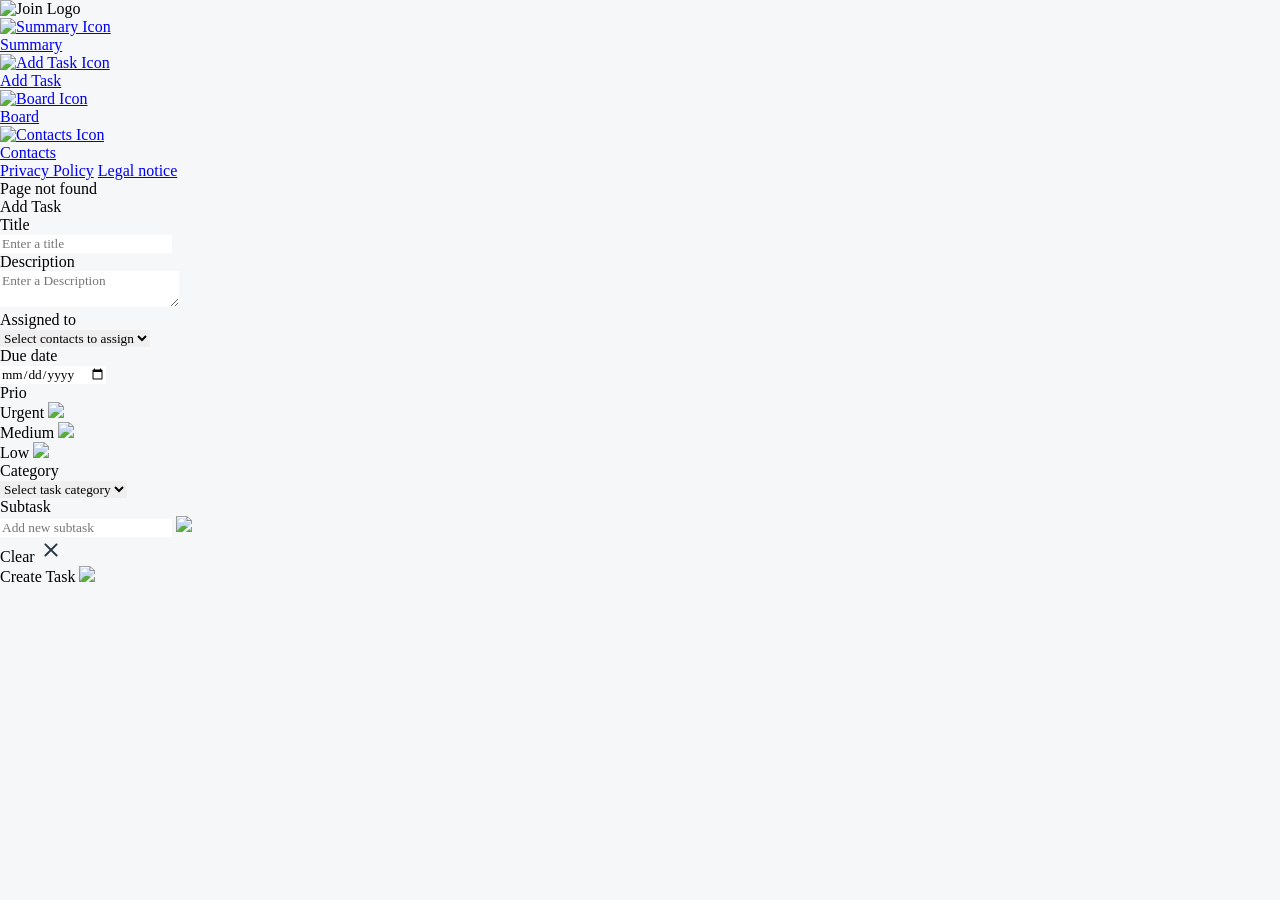
==== add_task.html @ 44313c54 "Fix Slide in and Slide Out from Task Open Frame and fadeIn and Out from Overlay Bg" ====
<!DOCTYPE html>
<html lang="en">

<head>
  <meta charset="UTF-8">
  <meta name="viewport" content="width=device-width, initial-scale=1.0">
  <title>Document</title>

  <link rel="stylesheet" href="/Join/">
  <link rel="stylesheet" href="style.css">
  <link rel="stylesheet" href="./fonts.css">
  <link rel="stylesheet" href="./css/add_task.css">
  <link rel="stylesheet" href="./css/sidebar-header_template.css">
  <link rel="stylesheet" href="./css/mobile-header-footer.css">


  <script src="./script.js"></script>
  <script src="./js/add_task.js"></script>
  <script src="./js/sidebar-header.js"></script>
  <script src="html.js"></script>
  <script src="./storage.js"></script>

</head>

<body onload="includeHTML()">
  <div class="w3include-container">
    <div w3-include-html="assets/templates/sidebar_template.html"></div>
    <main>
      <div w3-include-html="assets/templates/header_template.html"></div>
      <div class="add-task-content">

        <div class="add-task-main-container">
          <div class="add-task-container">
            <div class="add-task-font">Add Task</div>
          </div>
          <form id="myForm" onsubmit="">
            <div class="main-container-center">
              <div class="add-task-container-left">
                <div class="title-main">
                  <div class="title-field">Title</div>
                  <input id="enter_title_field" class="input-field-left-top" type="text" placeholder="Enter a title"
                    required>
                </div>
                <div class="description-main">
                  <div class="description-field">Description</div>
                  <textarea id="enter-description_field" class="enter-description-field"
                    placeholder="Enter a Description"></textarea>
                </div>
                <div class="assigned-main">
                  <div class="assigned-field">Assigned to</div>
                  <select id="select_contacts_field" class="selected-contacts-field" required>
                    <option value="" disabled selected>Select contacts to assign</option>
                    <option value="1">One</option>
                    <option value="2">Two</option>
                  </select>
                </div>
              </div>

              <div class="dividing-line"></div>

              <div class="add-task-container-right">
                <div class="date-container">
                  <div class="due-date">Due date</div>
                  <input id="date_field" class="date-entry-container" type="date" required>
                </div>
                <div class="prio-container">
                  <div class="prio-field">Prio</div>
                  <div class="status-container">
                    <div id="urgent_container" onclick="changePrioColor('urgent')" class="status-definition-container">
                      Urgent <img id="urgent_img" class="prio-images" src="./img/urgent.svg"></div>
                    <div id="medium_container" onclick="changePrioColor('medium')" class="status-definition-container">
                      Medium <img id="medium_img" class="prio-images" src="./img/medium.svg"></div>
                    <div id="low_container" onclick="changePrioColor('low')" class="status-definition-container">Low
                      <img id="low_img" class="prio-images" src="./img/low.svg"></div>
                  </div>
                </div>
                <div class="category-container">
                  <div class="category-field">Category</div>
                  <select id="select_category_field" class="select-category" required>
                    <option value="" disabled selected>Select task category</option>
                    <option value="1">Technical Task</option>
                    <option value="2">User Story</option>
                  </select>
                </div>
                <div class="subtask-container">
                  <div class="subtask-field">Subtask</div>
                  <div class="adding-new-subtask">
                    <input class="subtask-entry-field" id="add_new_subtask_field" placeholder="Add new subtask"
                      required>
                    <img src="./img/add-task-plus.svg">
                  </div>
                </div>
              </div>
            </div>
          </form>
          <div class="clear-and-create-task-container">
            <div id="clear_button" class="clear-container" onclick="clearAllFields()">Clear
              <svg xmlns="http://www.w3.org/2000/svg" width="24" height="25" viewBox="0 0 24 25" fill="none">
                <mask id="mask0_71720_5473" style="mask-type:alpha" maskUnits="userSpaceOnUse" x="0" y="0" width="24"
                  height="25">
                  <rect y="0.96582" width="24" height="24" fill="#D9D9D9" />
                </mask>
                <g mask="url(#mask0_71720_5473)">
                  <path
                    d="M11.9998 14.3659L7.0998 19.2659C6.91647 19.4492 6.68314 19.5409 6.3998 19.5409C6.11647 19.5409 5.88314 19.4492 5.6998 19.2659C5.51647 19.0825 5.4248 18.8492 5.4248 18.5659C5.4248 18.2825 5.51647 18.0492 5.6998 17.8659L10.5998 12.9659L5.6998 8.06587C5.51647 7.88254 5.4248 7.6492 5.4248 7.36587C5.4248 7.08254 5.51647 6.8492 5.6998 6.66587C5.88314 6.48254 6.11647 6.39087 6.3998 6.39087C6.68314 6.39087 6.91647 6.48254 7.0998 6.66587L11.9998 11.5659L16.8998 6.66587C17.0831 6.48254 17.3165 6.39087 17.5998 6.39087C17.8831 6.39087 18.1165 6.48254 18.2998 6.66587C18.4831 6.8492 18.5748 7.08254 18.5748 7.36587C18.5748 7.6492 18.4831 7.88254 18.2998 8.06587L13.3998 12.9659L18.2998 17.8659C18.4831 18.0492 18.5748 18.2825 18.5748 18.5659C18.5748 18.8492 18.4831 19.0825 18.2998 19.2659C18.1165 19.4492 17.8831 19.5409 17.5998 19.5409C17.3165 19.5409 17.0831 19.4492 16.8998 19.2659L11.9998 14.3659Z"
                    fill="#2A3647" />
                </g>
              </svg>
            </div>
            <div id="create_task_button" class="create-task-container" type="button" onclick="">Create Task <img
                src="./img/check.svg"></div>
          </div>
        </div>
      </div>
  </div>
  </main>
</body>

</html>
---- style.css ----
* {
    box-sizing: border-box;
    margin: 0px;
    font-family: "Inter";
    border: unset;
}

*:focus {
    outline: none;
}

html {
    font-size: 0.625em;
}

body {
    font-size: 1.6rem;
    background-color: var(--primary-light-grey);
    margin: 0;
    
}

:root {
    --primary-dark-blue: rgb(42, 54, 71);
    --secondary-dark-blue: rgb(9, 25, 49);
    --primary-grey-sidebar: rgb(205, 205, 205);
    --secondary-grey-sidebar: rgb(168, 168, 168);
    --hover-blue: rgb(41, 171, 226);
    --primary-light-grey: rgb(246, 247, 248);
    --light-grey-placeholder: rgba(209, 209, 209, 0.5);
    --menu-navy-blue: rgb(67, 83, 112);
    --sidebar-width: 23.2rem;
    --header-height: 9.6rem;
    --lable-turquoise: rgb(31, 215, 193);
    --progress-bar-blue: rgb(69, 137, 255);
}

.d-none {
    display: none !important;
}

.main-container-index {
    display: flex;
    width: auto;
    height: 100vh;
    align-items: center;
    justify-content: center;
    background-color: var(--primary-light-grey);
}

.sing-up-header {
    width: 25%;
    position: absolute;
    right: 2rem;
    top: 6rem;
    display: flex;
    justify-content: center;
    align-items: center;
    gap: 2rem;
}

.log-container {
    width: 65.2rem;
    height: 53.3rem;
    box-shadow: 0px 0px 14px 3px rgba(0, 0, 0, 0.04);
    background-color: white;
    border-radius: 30px;
}

.log-in-container {
    position: relative;
    display: flex;
    justify-content: center;
    align-items: center;
    flex-direction: column;
    animation-name: log-in-animation;
    animation-duration: 1.5s;
    animation-timing-function: ease-in-out;
    animation-delay: 0s;
    animation-iteration-count: 1;
    animation-direction: normal;
    animation-fill-mode: forwards;
    opacity: 0;
}

@keyframes log-in-animation {
    0% {
        opacity: 0;
    }

    100% {
        opacity: 1;
    }
}

.log-in-container h1 {
    margin-top: 4.8rem;
    font-size: 6.1rem;
    margin-bottom: 1.8rem;
    font-weight: 700;
}

.log-in-underline {
    background-color: var(--hover-blue);
    height: 3px;
    width: 15rem;
    margin-bottom: 3rem;
    margin-left: auto;
    margin-right: auto;
}

.log-in-input-container {
    display: flex;
    flex-direction: column;
    width: 42.2rem;
    gap: 3.2rem;
}

.log-in-input-box {
    display: flex;
    justify-content: center;
    align-items: center;
    width: 100%;
    border-radius: 10px;
    border: solid 2px;
    padding: 1px;
    border-color: var(--light-grey-placeholder);
    margin-top: 1rem;
    gap: 8px;
    height: 4.8rem;
}

.log-in-input-box input {
    width: 80%;
    border: none !important;
    height: 100%;
    cursor: pointer;
    border-color: white;
    font-size: 2rem;
}

.log-in-input-box input::placeholder {
    color: var(--light-grey-placeholder);
}


.log-in-checkbox {
    display: flex;
}


input[type="checkbox"] + label {

    margin-left: 2rem;
    display: flex;
    align-items: center;
    padding-left: 1.6rem;
    width: 44rem;
    height: 3.2rem;
}


input[type="checkbox"] {
    position: relative;
    left: 1.5rem;
    top: -0.4rem;
    z-index: 0;
    appearance: none;
}


input[type="checkbox"] + label::before {
    width: 2.2rem;
    height: 1.9rem;
    background-image: url("./assets/img/chechbox.svg");
    background-repeat: no-repeat;
    display: block;
    content: "";
    float: left;
    margin-right: 1.6rem;
    z-index: 5;
    position: relative;
}


input[type="checkbox"]:checked + label::before {
    background-image: url("./assets/img/checkbox_checked.svg");

}

.btn-log-in-container {
    width: 32.2rem;
    height: 4.8rem;
    gap: 3.5rem;
    display: flex;
    justify-content: center;
    align-items: center;
    margin-left: auto;
    margin-right: auto;
    margin-bottom: 4.8rem;
}

.btn-log-in {
    width: 11rem;
    height: 4.8rem;
    background-color: var(--primary-dark-blue);
    font-size: 2.1rem;
    font-weight: 700;
    border-radius: 8px;
    color: white;
}

.btn-log-in:hover {
    cursor: pointer;
    background-color: var(--hover-blue);
    border-width: 0;
    box-shadow: 0px 6px 15px -4px rgba(0, 0, 0, 0.58);
    -webkit-box-shadow: 0px 6px 15px -4px rgba(0, 0, 0, 0.58);
    -moz-box-shadow: 0px 6px 15px -4px rgba(0, 0, 0, 0.58);
}

.btn-log-in-guest {
    width: 17.7rem;
    height: 4.8rem;
    background-color: white;
    font-size: 2.1rem;
    font-weight: 700;
    border-radius: 8px;
    color: var(--primary-dark-blue);
    border: 1px solid;
    border-color: var(--primary-dark-blue);
}

.btn-log-in-guest:hover {
    cursor: pointer;
    color: var(--hover-blue);
    border-color: var(--hover-blue);
    box-shadow: 0px 6px 15px -4px rgba(0, 0, 0, 0.58);
    -webkit-box-shadow: 0px 6px 15px -4px rgba(0, 0, 0, 0.58);
    -moz-box-shadow: 0px 6px 15px -4px rgba(0, 0, 0, 0.58);
}

.log-in-msg {
    position: absolute;
    top: 24.2rem;
    left: 22rem;

}

.main-logo {
    width: 31.3rem;
    height: 40.4rem;
    z-index: 10;
    position: absolute;
    top: 50%;
    left: 50%;
    transform: translate(-50%, -50%);
    animation: moveAndResize 1s ease-in-out forwards;
    animation-delay: 250ms;
}

@keyframes moveAndResize {
    0% {
        top: 50%;
        left: 50%;
        transform: translate(-50%, -50%);
        width: 31.3rem;
        height: 40.4rem;
    }

    100% {
        top: 6rem;
        left: 7rem;
        transform: translate(0, 0);
        width: 10rem;
        height: 12.1rem;
    }
}

/* sign Up Container */

.sing-up-container {
    display: flex;
    flex-direction: column;
    align-items: center;
    position: relative;
    width: 100%;
    height: 100%;
}

.sing-up-container h1 {
    font-size: 6.1rem;
    font-style: normal;
    font-weight: 700;
    margin-top: 4.8rem;
    margin-bottom: 1.8rem;
}

.sing-up-content {
    display: flex;
    flex-direction: column;
    align-items: center;
    gap: 1.6rem;
    width: 42.2rem;
}

.sing-up-input-container {
    display: flex;
    flex-direction: column;
    align-items: flex-start;
    gap: 24px;
    width: 100%;
}

.left-arrow {
    position: absolute;
    top: 6rem;
    left: 5rem;
    width: 5.2rem;
    height: 5.2rem;
}

.height-sing-up {
    height: 68.4rem !important;
}

.sign-up-btn-container {
    display: flex;
    justify-content: center;
    align-items: center;
    margin-top: 3.2rem;
    margin-left: auto;
    margin-right: auto;
}

#message {
    margin-inline: auto;
}

.sing-up-check-box {
    display: flex;
    align-items: center;
    margin-top: 1.6rem;
    justify-content: center;
}

.btn-sign-up {
    width: 11rem;
    height: 4.8rem;
    background-color: var(--primary-dark-blue);
    font-size: 2.1rem;
    font-weight: 700;
    border-radius: 8px;
    color: white;
}

.btn-sign-up:hover {
    cursor: pointer;
    background-color: var(--hover-blue);
    border-width: 0;
    box-shadow: 0px 6px 15px -4px rgba(0, 0, 0, 0.58);
    -webkit-box-shadow: 0px 6px 15px -4px rgba(0, 0, 0, 0.58);
    -moz-box-shadow: 0px 6px 15px -4px rgba(0, 0, 0, 0.58);
}

.register-succesful {
    width: 100%;
    height: 100%;
    z-index: 99;
    display: flex;
    position: absolute;
    justify-content: center;
    align-items: center;
    font-size: 4rem;
    color: var(--hover-blue);
}


.footer-text-container{
    width: 100%;
    height: 3.5rem;
    position: absolute;
    bottom: 4rem;
    justify-content: center;
    align-items: center;
    display: flex;
}

.footer-text{
    padding: 0.8rem;
    color: #A8A8A8;
    text-decoration: none;
}

.footer-text:hover{
    color: var(--hover-blue);
    font-weight: 900;
}

.sign-up-link{
    text-decoration: none;
    color: var(--hover-blue);
}

.sign-up-link:hover{
    text-decoration: underline;
}
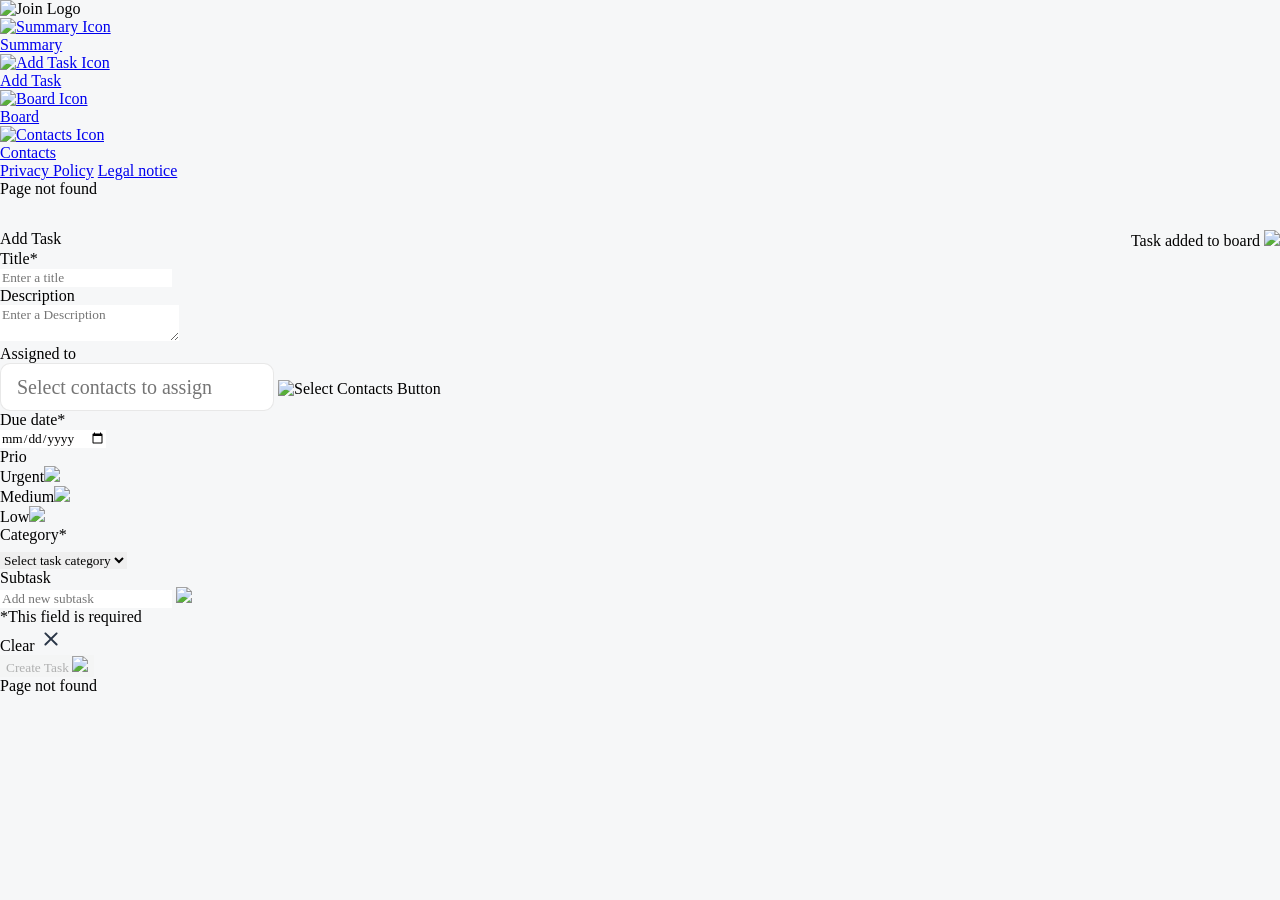
==== commit f856a8b7: "added close task outside the div" ====
--- a/add_task.html
+++ b/add_task.html
@@ -2,57 +2,77 @@
 <html lang="en">
 
 <head>
-  <meta charset="UTF-8">
-  <meta name="viewport" content="width=device-width, initial-scale=1.0">
-  <title>Document</title>
+  <meta charset="UTF-8" />
+  <meta name="viewport" content="width=device-width, initial-scale=1.0" />
+  <title>Join</title>
 
-  <link rel="stylesheet" href="/Join/">
-  <link rel="stylesheet" href="style.css">
-  <link rel="stylesheet" href="./fonts.css">
-  <link rel="stylesheet" href="./css/add_task.css">
-  <link rel="stylesheet" href="./css/sidebar-header_template.css">
-  <link rel="stylesheet" href="./css/mobile-header-footer.css">
+  <link rel="icon" type="image/svg" href="./assets/img/LogoFavicon.svg" />
 
+  <link rel="stylesheet" href="style.css" />
+  <link rel="stylesheet" href="./fonts.css" />
+  <link rel="stylesheet" href="./css/add_task.css" />
+  <link rel="stylesheet" href="./css/add_task_mobile.css" />
+  <link rel="stylesheet" href="./css/sidebar-header_template.css" />
+  <link rel="stylesheet" href="./css/mobile-header-footer.css" />
+  <link rel="stylesheet" href="./css/add-task-slider.css" />
+  <link rel="stylesheet" href="./css/edit-board-slider.css" />
 
+  <script src="./js/board.js"></script>
+  <script src="./js/task-open.js"></script>
+  <script src="./js/storage.js"></script>
   <script src="./script.js"></script>
-  <script src="./js/add_task.js"></script>
   <script src="./js/sidebar-header.js"></script>
   <script src="html.js"></script>
-  <script src="./storage.js"></script>
-
+  <script src="./js/contacts.js"></script>
+  <script src="./js/task-edit.js"></script>
+  <script src="./js/render-board.js"></script>
+  <script src="./js/add_task.js"></script>
+  <script src="./js/add_task_generate_html.js"></script>
 </head>
 
-<body onload="includeHTML()">
+<body onload="includeHTML(), initAddTask()">
   <div class="w3include-container">
     <div w3-include-html="assets/templates/sidebar_template.html"></div>
-    <main>
-      <div w3-include-html="assets/templates/header_template.html"></div>
+    <main class="main-add-task-container">
+      <div w3-include-html="assets/templates/header_template.html" class="w3-header"></div>
       <div class="add-task-content">
-
         <div class="add-task-main-container">
           <div class="add-task-container">
             <div class="add-task-font">Add Task</div>
+            <div id="sending_confirmation" class="sending-confirmation">
+              Task added to board <img class="confirmation-picture" src="./assets/img/added-task-to-board-icon.svg" />
+            </div>
           </div>
-          <form id="myForm" onsubmit="">
+          <form id="add_task_validation" onsubmit="createTask(); return false" onclick="doNotForward(event)">
             <div class="main-container-center">
               <div class="add-task-container-left">
                 <div class="title-main">
-                  <div class="title-field">Title</div>
+                  <div class="title-field">Title<span class="star">*</span></div>
                   <input id="enter_title_field" class="input-field-left-top" type="text" placeholder="Enter a title"
-                    required>
+                    required />
                 </div>
                 <div class="description-main">
                   <div class="description-field">Description</div>
-                  <textarea id="enter-description_field" class="enter-description-field"
+                  <textarea id="enter_description_field" class="enter-description-field"
                     placeholder="Enter a Description"></textarea>
                 </div>
                 <div class="assigned-main">
                   <div class="assigned-field">Assigned to</div>
-                  <select id="select_contacts_field" class="selected-contacts-field" required>
-                    <option value="" disabled selected>Select contacts to assign</option>
-                    <option value="1">One</option>
-                    <option value="2">Two</option>
-                  </select>
+                  <div class="assigned-to-input-slider">
+                    <input id="et_select_contacts_search" class="assigned-to-slider" type="text"
+                      placeholder="Select contacts to assign" autocomplete="off"
+                      onkeyup="filterUserOnAssignedTo('et_select_contacts_search', 'et_contact_overlay', 10)" />
+                    <img id="select-contacts_down" class="select-contacts-dropdown"
+                      src="./assets/img/arrow_drop_down.svg" alt="Select Contacts Button"
+                      onclick="openContactOverlay('et_contact_overlay','et_selected_contacts')" />
+                    <img id="select-contacts_up" class="select-contacts-dropdown d-none"
+                      src="./assets/img/arrow_drop_up.svg" alt="Select Contacts Button"
+                      onclick="openContactOverlay('et_contact_overlay', 'et_selected_contacts')" />
+                    <div class="p-relative">
+                      <div class="contact-overlay d-none" id="et_contact_overlay"></div>
+                      <div id="et_selected_contacts" class="selected-contacts"></div>
+                    </div>
+                  </div>
                 </div>
               </div>
 
@@ -60,60 +80,79 @@
 
               <div class="add-task-container-right">
                 <div class="date-container">
-                  <div class="due-date">Due date</div>
-                  <input id="date_field" class="date-entry-container" type="date" required>
+                  <div class="due-date">Due date<span class="star">*</span></div>
+                  <input id="date_field" class="date-entry-container" type="date" placeholder="tt.mm.jjjj"
+                    onfocus="(this.type = 'date')" required />
                 </div>
                 <div class="prio-container">
                   <div class="prio-field">Prio</div>
                   <div class="status-container">
-                    <div id="urgent_container" onclick="changePrioColor('urgent')" class="status-definition-container">
-                      Urgent <img id="urgent_img" class="prio-images" src="./img/urgent.svg"></div>
-                    <div id="medium_container" onclick="changePrioColor('medium')" class="status-definition-container">
-                      Medium <img id="medium_img" class="prio-images" src="./img/medium.svg"></div>
-                    <div id="low_container" onclick="changePrioColor('low')" class="status-definition-container">Low
-                      <img id="low_img" class="prio-images" src="./img/low.svg"></div>
+                    <div id="Urgent_container" onclick="changePrioColor('Urgent')" class="status-definition-container">
+                      Urgent<img id="Urgent_img" class="prio-images" src="./assets/img/Urgent.svg" />
+                    </div>
+                    <div id="Medium_container" onclick="changePrioColor('Medium')" class="status-definition-container">
+                      Medium<img id="Medium_img" class="prio-images" src="./assets/img/Medium.svg" />
+                    </div>
+                    <div id="Low_container" onclick="changePrioColor('Low')" class="status-definition-container">
+                      Low<img id="Low_img" class="prio-images" src="./assets/img/Low.svg" />
+                    </div>
                   </div>
                 </div>
                 <div class="category-container">
-                  <div class="category-field">Category</div>
-                  <select id="select_category_field" class="select-category" required>
-                    <option value="" disabled selected>Select task category</option>
-                    <option value="1">Technical Task</option>
-                    <option value="2">User Story</option>
+                  <div class="category-field">Category<span class="star">*</span></div>
+                  <select class="minimal select-category" id="select_category_field" required>
+                    <option value="" class="placeholder" disabled selected>Select task category</option>
+                    <option class="category-options">Technical Task</option>
+                    <option class="category-options">User Story</option>
                   </select>
                 </div>
                 <div class="subtask-container">
                   <div class="subtask-field">Subtask</div>
                   <div class="adding-new-subtask">
-                    <input class="subtask-entry-field" id="add_new_subtask_field" placeholder="Add new subtask"
-                      required>
-                    <img src="./img/add-task-plus.svg">
+                    <input onclick="handleSubtaskActions()" class="subtask-entry-field" id="add_new_subtask_field"
+                      placeholder="Add new subtask" />
+                    <img id="normal_subtask_icon" class="normal-subtask-icon"
+                      onclick="changingSubtaskIcons(), handleSubtaskActions()" src="./assets/img/add-task-plus.svg" />
+                    <div id="three_subtask_icons" class="three-subtask-icons d-none">
+                      <img id="adding_subtask_icon-c" class="subtask-icons" src="./assets/img/cancel.svg"
+                        onclick="closeSubtaskIcons()" /><img src="./assets/img/vector-line.svg" />
+                      <img id="adding_subtask_icon-ok" class="subtask-icons" onclick="displaySubtasks()"
+                        src="./assets/img/check-dark.svg" />
+                    </div>
                   </div>
+                  <div id="subtask_display_container" class="subtask-display"></div>
                 </div>
               </div>
             </div>
+
+            <div class="clear-and-create-task-container">
+              <div class="required-advise"><span class="star">*</span>This field is required</div>
+              <div class="clear-and-create-area">
+                <div id="clear_button" class="clear-container" onclick="clearAllFields()">
+                  Clear
+                  <svg xmlns="http://www.w3.org/2000/svg" width="24" height="25" viewBox="0 0 24 25" fill="none">
+                    <mask id="mask0_71720_5473" style="mask-type: alpha" maskUnits="userSpaceOnUse" x="0" y="0"
+                      width="24" height="25">
+                      <rect y="0.96582" width="24" height="24" fill="#D9D9D9" />
+                    </mask>
+                    <g mask="url(#mask0_71720_5473)">
+                      <path
+                        d="M11.9998 14.3659L7.0998 19.2659C6.91647 19.4492 6.68314 19.5409 6.3998 19.5409C6.11647 19.5409 5.88314 19.4492 5.6998 19.2659C5.51647 19.0825 5.4248 18.8492 5.4248 18.5659C5.4248 18.2825 5.51647 18.0492 5.6998 17.8659L10.5998 12.9659L5.6998 8.06587C5.51647 7.88254 5.4248 7.6492 5.4248 7.36587C5.4248 7.08254 5.51647 6.8492 5.6998 6.66587C5.88314 6.48254 6.11647 6.39087 6.3998 6.39087C6.68314 6.39087 6.91647 6.48254 7.0998 6.66587L11.9998 11.5659L16.8998 6.66587C17.0831 6.48254 17.3165 6.39087 17.5998 6.39087C17.8831 6.39087 18.1165 6.48254 18.2998 6.66587C18.4831 6.8492 18.5748 7.08254 18.5748 7.36587C18.5748 7.6492 18.4831 7.88254 18.2998 8.06587L13.3998 12.9659L18.2998 17.8659C18.4831 18.0492 18.5748 18.2825 18.5748 18.5659C18.5748 18.8492 18.4831 19.0825 18.2998 19.2659C18.1165 19.4492 17.8831 19.5409 17.5998 19.5409C17.3165 19.5409 17.0831 19.4492 16.8998 19.2659L11.9998 14.3659Z"
+                        fill="#2A3647" />
+                    </g>
+                  </svg>
+                </div>
+                <button type="submit" id="create_task_button" class="create-task-container" type="button" disabled>
+                  Create Task <img src="./assets/img/check.svg" />
+                </button>
+              </div>
+            </div>
           </form>
-          <div class="clear-and-create-task-container">
-            <div id="clear_button" class="clear-container" onclick="clearAllFields()">Clear
-              <svg xmlns="http://www.w3.org/2000/svg" width="24" height="25" viewBox="0 0 24 25" fill="none">
-                <mask id="mask0_71720_5473" style="mask-type:alpha" maskUnits="userSpaceOnUse" x="0" y="0" width="24"
-                  height="25">
-                  <rect y="0.96582" width="24" height="24" fill="#D9D9D9" />
-                </mask>
-                <g mask="url(#mask0_71720_5473)">
-                  <path
-                    d="M11.9998 14.3659L7.0998 19.2659C6.91647 19.4492 6.68314 19.5409 6.3998 19.5409C6.11647 19.5409 5.88314 19.4492 5.6998 19.2659C5.51647 19.0825 5.4248 18.8492 5.4248 18.5659C5.4248 18.2825 5.51647 18.0492 5.6998 17.8659L10.5998 12.9659L5.6998 8.06587C5.51647 7.88254 5.4248 7.6492 5.4248 7.36587C5.4248 7.08254 5.51647 6.8492 5.6998 6.66587C5.88314 6.48254 6.11647 6.39087 6.3998 6.39087C6.68314 6.39087 6.91647 6.48254 7.0998 6.66587L11.9998 11.5659L16.8998 6.66587C17.0831 6.48254 17.3165 6.39087 17.5998 6.39087C17.8831 6.39087 18.1165 6.48254 18.2998 6.66587C18.4831 6.8492 18.5748 7.08254 18.5748 7.36587C18.5748 7.6492 18.4831 7.88254 18.2998 8.06587L13.3998 12.9659L18.2998 17.8659C18.4831 18.0492 18.5748 18.2825 18.5748 18.5659C18.5748 18.8492 18.4831 19.0825 18.2998 19.2659C18.1165 19.4492 17.8831 19.5409 17.5998 19.5409C17.3165 19.5409 17.0831 19.4492 16.8998 19.2659L11.9998 14.3659Z"
-                    fill="#2A3647" />
-                </g>
-              </svg>
-            </div>
-            <div id="create_task_button" class="create-task-container" type="button" onclick="">Create Task <img
-                src="./img/check.svg"></div>
-          </div>
         </div>
       </div>
+      <div w3-include-html="assets/templates/mobile_sidebar_template.html"></div>
+    </main>
   </div>
-  </main>
 </body>
 
 </html>
--- a/css/add-task-slider.css
+++ b/css/add-task-slider.css
@@ -0,0 +1,538 @@
+.slider-bg {
+    display: flex;
+    justify-content: center;
+    align-items: center;
+    position: fixed;
+    top: 0;
+    left: 0;
+    right: 0;
+    z-index: 997;
+    width: 100%;
+    height: 100%;
+    background-color: rgba(0, 0, 0, 0.2);
+    animation: 300ms ease-in-out 0s fadeIn forwards;
+}
+
+.slider-frame {
+    width: 111.6rem;
+    display: flex;
+    flex-direction: column;
+    padding: 6.4rem 4rem 6.4rem 7.4rem;
+    height: 87rem;
+    border-radius: 3rem;
+    background: white;
+    box-shadow: 0 0 0.4rem 0 rgba(0, 0, 0, 0.1);
+}
+
+.add-task-head {
+    display: flex;
+    justify-content: space-between;
+    align-items: flex-start;
+    width: 100%;
+}
+
+.add-task-head h1 {
+    font-size: 6.1rem;
+    font-style: normal;
+    font-weight: 700;
+}
+
+.close-button {
+    display: flex;
+    justify-content: center;
+    align-items: center;
+    width: 3.2rem;
+    height: 3.2rem;
+}
+
+.close-button:hover {
+    border-radius: 100%;
+    background-color: var(--light-grey-placeholder);
+    cursor: pointer;
+}
+
+.add-task-container {
+    display: flex;
+    justify-content: space-between;
+    align-items: flex-start;
+    margin-top: 3.2rem;
+}
+
+/* left side */
+.left-side-slider {
+    display: flex;
+    flex-direction: column;
+    width: 44rem;
+    gap: 1.6rem;
+}
+
+.title-content-slider {
+    display: flex;
+    flex-direction: column;
+    gap: 0.8rem;
+}
+
+.span-style-slider {
+    color: var(--primary-dark-blue);
+}
+
+.required-star-slider {
+    color: red;
+}
+
+#title_input_slider,
+.assigned-to-slider,
+#calendar_add_task_slider,
+#slider_subtask-input {
+    border: 0.1rem solid var(--light-grey-placeholder);
+    border-radius: 1rem;
+    padding: 0 1.6rem;
+    height: 4.8rem;
+    font-size: 2rem;
+    font-family: Inter;
+    cursor: pointer;
+}
+
+#title_input_slider:focus,
+#calendar_add_task_slider:focus,
+.description-textarea:focus {
+    border: 0.1rem solid var(--hover-blue);
+    outline: none;
+}
+
+.assigned-to-slider:focus {
+    border: 0.1rem solid var(--hover-blue);
+    outline: none;
+    background-image: url(../assets/img/arrow_drop_up.svg);
+}
+
+.error-message-slider {
+    color: red;
+    font-size: 1.2rem;
+    margin-top: 0.4rem;
+}
+
+.slider-description {
+    display: flex;
+    flex-direction: column;
+    gap: 0.8rem;
+}
+
+.description-textarea {
+    padding: 1.2rem 1.6rem 1.2rem 1.6rem;
+    border: 0.1rem solid var(--light-grey-placeholder);
+    border-radius: 1rem;
+    height: 12rem;
+    max-width: 44rem;
+    max-height: 29.3rem;
+    min-height: 5rem;
+    min-width: 44rem;
+    font-size: 2rem;
+    cursor: pointer;
+    background-image: url(../assets/img/subtask-description-resize.svg);
+    background-repeat: no-repeat;
+    background-position: right 2px bottom 2px;
+}
+
+.slider-assigned {
+    display: flex;
+    flex-direction: column;
+    gap: 0.8rem;
+}
+
+.assigned-to-slider {
+    background-image: url(../assets/img/arrow_drop_down.svg);
+    background-repeat: no-repeat;
+    background-position-y: center;
+    background-position-x: 95%;
+    cursor: pointer;
+}
+
+.assigned-to-slider:hover {
+    border: 0.1rem solid var(--secondary-grey-sidebar);
+}
+
+.p-relative {
+    position: relative;
+    display: flex;
+    flex-direction: column;
+    width: 100%;
+}
+
+.contact-overlay {
+    position: absolute;
+    flex-direction: column;
+    gap: 0.3rem;
+    width: 100%;
+    background-color: white;
+    max-height: 18rem;
+    overflow-y: auto;
+    border-radius: 1rem;
+}
+
+.slider-contact-label {
+    border-radius: 1rem;
+}
+
+.current-contact-slider {
+    display: flex;
+    align-items: center;
+    justify-content: space-between;
+    height: 5.6rem;
+    font-size: 2rem;
+    border-radius: 1rem;
+    padding-inline: 0.8rem;
+    cursor: pointer;
+}
+
+.current-contact-slider:hover {
+    background-color: var(--light-grey-placeholder);
+}
+
+.contact-badge {
+    display: flex;
+    border: 0.2rem solid white;
+    justify-content: center;
+    align-items: center;
+    color: white;
+    height: 4.2rem;
+    width: 4.2rem;
+    border-radius: 100%;
+    background-color: white;
+}
+
+.contact-badge:hover {
+    background-color: rgba(12, 46, 98, 0.12);
+}
+
+.checkbox-container {
+    font-size: 2.4rem;
+    cursor: pointer;
+    caret-color: transparent;
+    display: flex;
+    align-items: center;
+}
+
+.checkbox-icon {
+    width: 2.4rem;
+    height: 2.4rem;
+}
+
+.img-checked {
+    width: 2.4rem;
+    height: 2.4rem;
+    padding-left: 0.15rem;
+    margin-bottom: 0.15rem;
+}
+
+.img-unchecked {
+    padding-right: 0rem;
+    width: 2.4rem;
+    height: 2.4rem;
+}
+
+.checkbox-container input {
+    display: none;
+}
+
+.img-checked {
+    display: none;
+}
+
+.checkbox-container input:checked ~ .img-checked {
+    display: inline;
+}
+
+.checkbox-container input:checked ~ .img-unchecked {
+    display: none;
+}
+
+.d-flex {
+    display: flex !important;
+}
+
+#selected_contacts {
+    display: flex;
+    flex-wrap: wrap;
+    gap: 0.8rem;
+}
+
+.separator {
+    width: 0.05rem;
+    height: 42.4rem;
+    background-color: var(--light-grey-placeholder);
+}
+
+/* right side */
+
+.right-side-slider {
+    display: flex;
+    flex-direction: column;
+    margin-right: 2.5rem;
+    width: 44rem;
+    gap: 1.6rem;
+}
+
+.date-container-slider {
+    display: flex;
+    flex-direction: column;
+    gap: 0.8rem;
+}
+
+#date_input_slider {
+    padding: 0 1.6rem;
+    height: 4.8rem;
+    border: 0.1rem solid var(--secondary-grey-sidebar);
+    border-radius: 1rem;
+}
+
+.prio-slider {
+    display: flex;
+    flex-direction: column;
+    gap: 0.8rem;
+}
+
+.prio-buttons-container {
+    display: flex;
+    gap: 1.6rem;
+}
+
+.prio-buttons-container button {
+    display: flex;
+    padding: 1.6rem 1.6rem;
+    justify-content: center;
+    align-items: center;
+    gap: 0.8rem;
+    flex: 1 0 0;
+    border-radius: 1rem;
+    border: none;
+    background-color: white;
+    font-size: 2rem;
+    box-shadow: 0rem 0rem 0.4rem 0rem rgba(0, 0, 0, 0.1);
+}
+
+.prio-buttons-container button:hover {
+    cursor: pointer;
+    box-shadow: 0rem 0.4rem 0.4rem 0rem rgba(0, 0, 0, 0.251);
+}
+
+.urgent-btn {
+    background-color: rgba(255, 61, 0, 1) !important;
+    color: white !important;
+    font-weight: 500;
+}
+
+.medium-btn {
+    background-color: rgba(255, 168, 0, 1) !important;
+    color: white !important;
+    font-weight: 500;
+}
+
+.low-btn {
+    background-color: rgba(122, 226, 41, 1) !important;
+    color: white !important;
+    font-weight: 500;
+}
+
+.category-container {
+    display: flex;
+    width: 44rem;
+    flex-direction: column;
+    align-items: flex-start;
+    gap: 0.8rem;
+}
+
+#select_category {
+    display: flex;
+    font-size: 2rem;
+    width: 44rem;
+    padding: 1.2rem 1.6rem;
+    justify-content: space-between;
+    align-items: center;
+    border-radius: 1rem;
+    border: 0.1rem solid var(--light-grey-placeholder);
+    background-color: white;
+    background-image: url(../assets/img/arrow_drop_down.svg);
+    background-repeat: no-repeat;
+    background-position-y: center;
+    background-position-x: 95%;
+    appearance: none;
+    cursor: pointer;
+}
+
+#select_category:active {
+    background-image: url(../assets/img/arrow_drop_up.svg);
+}
+
+.subtask-container-slider {
+    display: flex;
+    width: 44rem;
+    flex-direction: column;
+    align-items: flex-start;
+    gap: 0.8rem;
+}
+
+.subtask-input-slider {
+    display: flex;
+    padding: 1.2rem 1.6rem;
+    font-size: 2rem;
+    width: 44rem;
+    justify-content: space-between;
+    align-items: center;
+    align-self: stretch;
+    border-radius: 1rem;
+    border: 0.1rem solid var(--light-grey-placeholder);
+    background-color: white;
+}
+
+.subtask-input-slider:focus {
+    border: 0.1rem solid var(--hover-blue);
+}
+
+.subtask-input-container {
+    position: relative;
+    display: flex;
+    justify-content: space-between;
+    align-items: center;
+}
+
+.add-subtask-slider {
+    position: absolute;
+    right: 2rem;
+    cursor: pointer;
+}
+
+.add-subtask-slider:hover {
+    border-radius: 100%;
+    background-color: var(--light-grey-placeholder);
+}
+
+.check-subtask-icons {
+    display: flex;
+    position: absolute;
+    justify-content: space-between;
+    align-items: center;
+    right: 2rem;
+    gap: 0.4rem;
+}
+
+.subtask-button-slider:hover {
+    cursor: pointer;
+    background-color: var(--light-grey-placeholder);
+    border-radius: 100%;
+}
+
+.subtask-list-item-slider {
+    display: flex;
+    width: 44rem;
+    height: 3.2rem;
+    padding: 0.6rem 1.6rem;
+    justify-content: space-between;
+    align-items: center;
+}
+
+.subtask-list-item-slider:hover {
+    background-color: var(--light-grey-placeholder);
+    border-radius: 1rem;
+}
+
+.subtask-icon-container {
+    opacity: 0;
+    margin-right: 0.5rem;
+    display: flex;
+    justify-content: space-between;
+    align-items: center;
+    gap: 0.4rem;
+}
+
+.subtask-list-item-slider:hover .subtask-icon-container {
+    opacity: 1;
+}
+
+.subtask-list-item-slider li {
+    font-size: 1.6rem;
+}
+
+.subtask-icon-container img {
+    cursor: pointer;
+}
+
+.subtask-edit-input-container {
+    display: flex;
+    width: 44rem;
+    padding: 0.4rem 1.6rem;
+    justify-content: space-between;
+    align-items: center;
+    border-bottom: 0.1rem solid var(--hover-blue);
+    background-color: white;
+}
+
+.subtask-edit-input {
+    border: none;
+    font-size: 1.6rem;
+}
+
+.subtask-edit-container {
+    display: flex;
+    justify-content: space-between;
+    align-items: center;
+    gap: 0.4rem;
+}
+/* footer */
+.footer-subtask-slider {
+    display: flex;
+    justify-content: space-between;
+    align-items: flex-end;
+    margin-right: 2.5rem;
+    flex: 1;
+}
+
+.clear-create-subtask-btn {
+    display: flex;
+    justify-content: center;
+    align-items: center;
+    gap: 2.5rem;
+}
+
+#clear_btn {
+    display: flex;
+    padding: 1.6rem;
+    justify-content: center;
+    align-items: center;
+    gap: 0.4rem;
+    border-radius: 1rem;
+    font-size: 2rem;
+    background-color: white;
+    border: 0.1rem solid var(--primary-dark-blue);
+}
+
+#clear_btn:hover {
+    color: var(--hover-blue);
+    border: 0.1rem solid var(--hover-blue);
+    cursor: pointer;
+    box-shadow: 0 0.4rem 0.4rem 0 rgba(0, 0, 0, 0.2);
+}
+
+#clear_btn:hover svg path {
+    stroke: var(--hover-blue);
+}
+
+#create_btn {
+    display: flex;
+    padding: 1.6rem;
+    justify-content: center;
+    align-items: center;
+    gap: 0.4rem;
+    border-radius: 1rem;
+    background-color: var(--primary-dark-blue);
+    font-size: 2.1rem;
+    font-weight: 700;
+    color: white;
+    border: 0.1rem solid var(--primary-dark-blue);
+}
+#create_btn:hover {
+    cursor: pointer;
+    background-color: var(--hover-blue);
+    box-shadow: 0 0.4rem 0.4rem 0 rgba(0, 0, 0, 0.2);
+    border: 0.1rem solid var(--hover-blue);
+}
--- a/css/edit-board-slider.css
+++ b/css/edit-board-slider.css
@@ -0,0 +1,259 @@
+/* open Task */
+
+.task-overlay-frame-open {
+    display: flex;
+    width: 52.5rem;
+    max-height: 83.5rem;
+    overflow-x: auto;
+    height: auto;
+    padding: 4.8rem 4rem;
+    flex-direction: column;
+    align-items: flex-start;
+    gap: 2.4rem;
+    border-radius: 3rem;
+    background-color: white;
+    box-shadow: 0rem 0rem 0.4rem 0rem rgba(0, 0, 0, 0.16);
+}
+
+.category-container-task-open {
+    display: flex;
+    justify-content: space-between;
+    align-items: center;
+    align-self: stretch;
+}
+
+.category-tag-task-open {
+    display: flex;
+    color: white;
+    padding: 0.4rem 2.4rem;
+    align-items: flex-start;
+    gap: 1rem;
+    border-radius: 0.8rem;
+    font-family: Open Sans;
+    font-size: 2.3rem;
+}
+
+.title-task-overlay-open {
+    align-self: stretch;
+    font-size: 6.1rem;
+    font-weight: 700;
+}
+
+.desc-task-open {
+    align-self: stretch;
+    font-size: 2rem;
+}
+
+.subheader-task-open {
+    display: flex;
+    align-items: center;
+    gap: 2.5rem;
+    align-self: stretch;
+    font-size: 2rem;
+}
+
+.label-task-open {
+    color: var(--primary-dark-blue);
+    font-size: 2rem;
+}
+
+.prio-container-style-task-open {
+    display: flex;
+    padding: 0.4rem 1.8rem;
+    justify-content: center;
+    align-items: center;
+    gap: 1rem;
+    border-radius: 1rem;
+}
+
+.column-frame-container-task-open {
+    display: flex;
+    flex-direction: column;
+    align-items: flex-start;
+    gap: 0.8rem;
+    align-self: stretch;
+}
+
+#assigned_to_contacts_task_open {
+    display: flex;
+    flex-direction: column;
+    align-items: flex-start;
+    gap: 0.4rem;
+    align-self: stretch;
+}
+
+.assigned-to-contact-task-open {
+    display: flex;
+    padding: 0.7rem 1.6rem;
+    justify-content: space-between;
+    align-items: center;
+    border-radius: 1rem;
+    gap: 1.6rem;
+}
+
+.contact-badge-task-open {
+    display: flex;
+    justify-content: center;
+    align-items: center;
+    color: white;
+    height: 4.2rem;
+    width: 4.2rem;
+    border-radius: 100%;
+    font-size: 1.2rem;
+}
+
+.contact-name-task-open {
+    font-family: Open Sans;
+    font-size: 19px;
+}
+
+#subtasks_contacts_task_open {
+    display: flex;
+    flex-direction: column;
+    align-items: flex-start;
+    gap: 0.4rem;
+    align-self: stretch;
+}
+
+.subtask-task-open {
+    display: flex;
+    height: 3.2rem;
+    padding: 0.6rem 1.6rem;
+    align-items: center;
+    gap: 1.6rem;
+}
+
+.checkbox-hover:hover {
+    background-color: var(--light-grey-placeholder);
+    border-radius: 1rem;
+    width: 44rem;
+    height: 3.2rem;
+
+}
+
+.delete-edit-container-task-open {
+    display: flex;
+    justify-content: flex-end;
+    align-items: center;
+    align-self: stretch;
+    gap: 0.8rem;
+}
+
+.del-ed-btn-task-open {
+    display: flex;
+    justify-content: center;
+    align-items: center;
+    gap: 0.8rem;
+    cursor: pointer;
+}
+
+.del-ed-btn-task-open:hover {
+    color: var(--hover-blue);
+}
+.del-ed-btn-task-open:hover svg path {
+    fill: var(--hover-blue);
+}
+
+/* Edit Task */
+
+.close-btn-container-task-edit {
+    display: flex;
+    justify-content: flex-end;
+    align-items: center;
+    align-self: stretch;
+}
+
+.input-frame-ed-task {
+    border: 0.1rem solid var(--light-grey-placeholder);
+    border-radius: 1rem;
+    padding: 0 1.6rem;
+    height: 4.8rem;
+    font-size: 2rem;
+    font-family: Inter;
+    cursor: pointer;
+    align-self: stretch;
+}
+
+.subhead-container-ed-task {
+    display: flex;
+    justify-content: center;
+    align-items: flex-start;
+    flex-direction: column;
+    gap: 0.8rem;
+    align-self: stretch;
+}
+
+.subhead-ed-task {
+    font-size: 2rem;
+    color: var(--primary-dark-blue);
+}
+
+.input-frame-ed-task:focus {
+    border: 0.1rem solid var(--hover-blue);
+    outline: none;
+}
+
+.assigned-to-ed-task:hover {
+    border: 0.1rem solid var(--secondary-grey-sidebar);
+}
+
+.assigned-to-ed-task:focus {
+    border: 0.1rem solid var(--hover-blue);
+    background-image: url(../assets/img/arrow_drop_up.svg);
+    outline: none;
+}
+
+.assigned-to-ed-task {
+    border: 0.1rem solid var(--light-grey-placeholder);
+    display: flex;
+    align-self: stretch;
+    border-radius: 1rem;
+    padding: 0 1.6rem;
+    height: 4.8rem;
+    font-size: 2rem;
+    font-family: Inter;
+    background-image: url(../assets/img/arrow_drop_down.svg);
+    background-repeat: no-repeat;
+    background-position-y: center;
+    background-position-x: 95%;
+    cursor: pointer;
+}
+
+.ok-ed-task-btn:hover {
+    cursor: pointer;
+    background-color: var(--hover-blue);
+    border: 0.1rem solid var(--hover-blue);
+    box-shadow: 0 0.4rem 0.4rem 0 rgba(0, 0, 0, 0.2);
+}
+.ok-ed-task-btn {
+    display: flex;
+    justify-content: space-between;
+    align-items: center;
+    font-size: 2rem;
+    font-weight: 600;
+    height: 6rem;
+    width: 8.5rem;
+    padding: 0rem 1.5rem;
+    background-color: var(--primary-dark-blue);
+    color: white;
+    border-radius: 1rem;
+    border: 0.1rem solid var(--primary-dark-blue);
+}
+
+.overlay-scroll {
+    overflow-y: scroll;
+    padding-right: 1.5rem;
+    gap: 2.4rem;
+    display: flex;
+    flex-direction: column;
+}
+
+#calendar_edit_task {
+    border: 0.1rem solid var(--light-grey-placeholder);
+    border-radius: 1rem;
+    padding: 0 1.6rem;
+    height: 4.8rem;
+    font-size: 2rem;
+    font-family: Inter;
+    cursor: pointer;
+}
